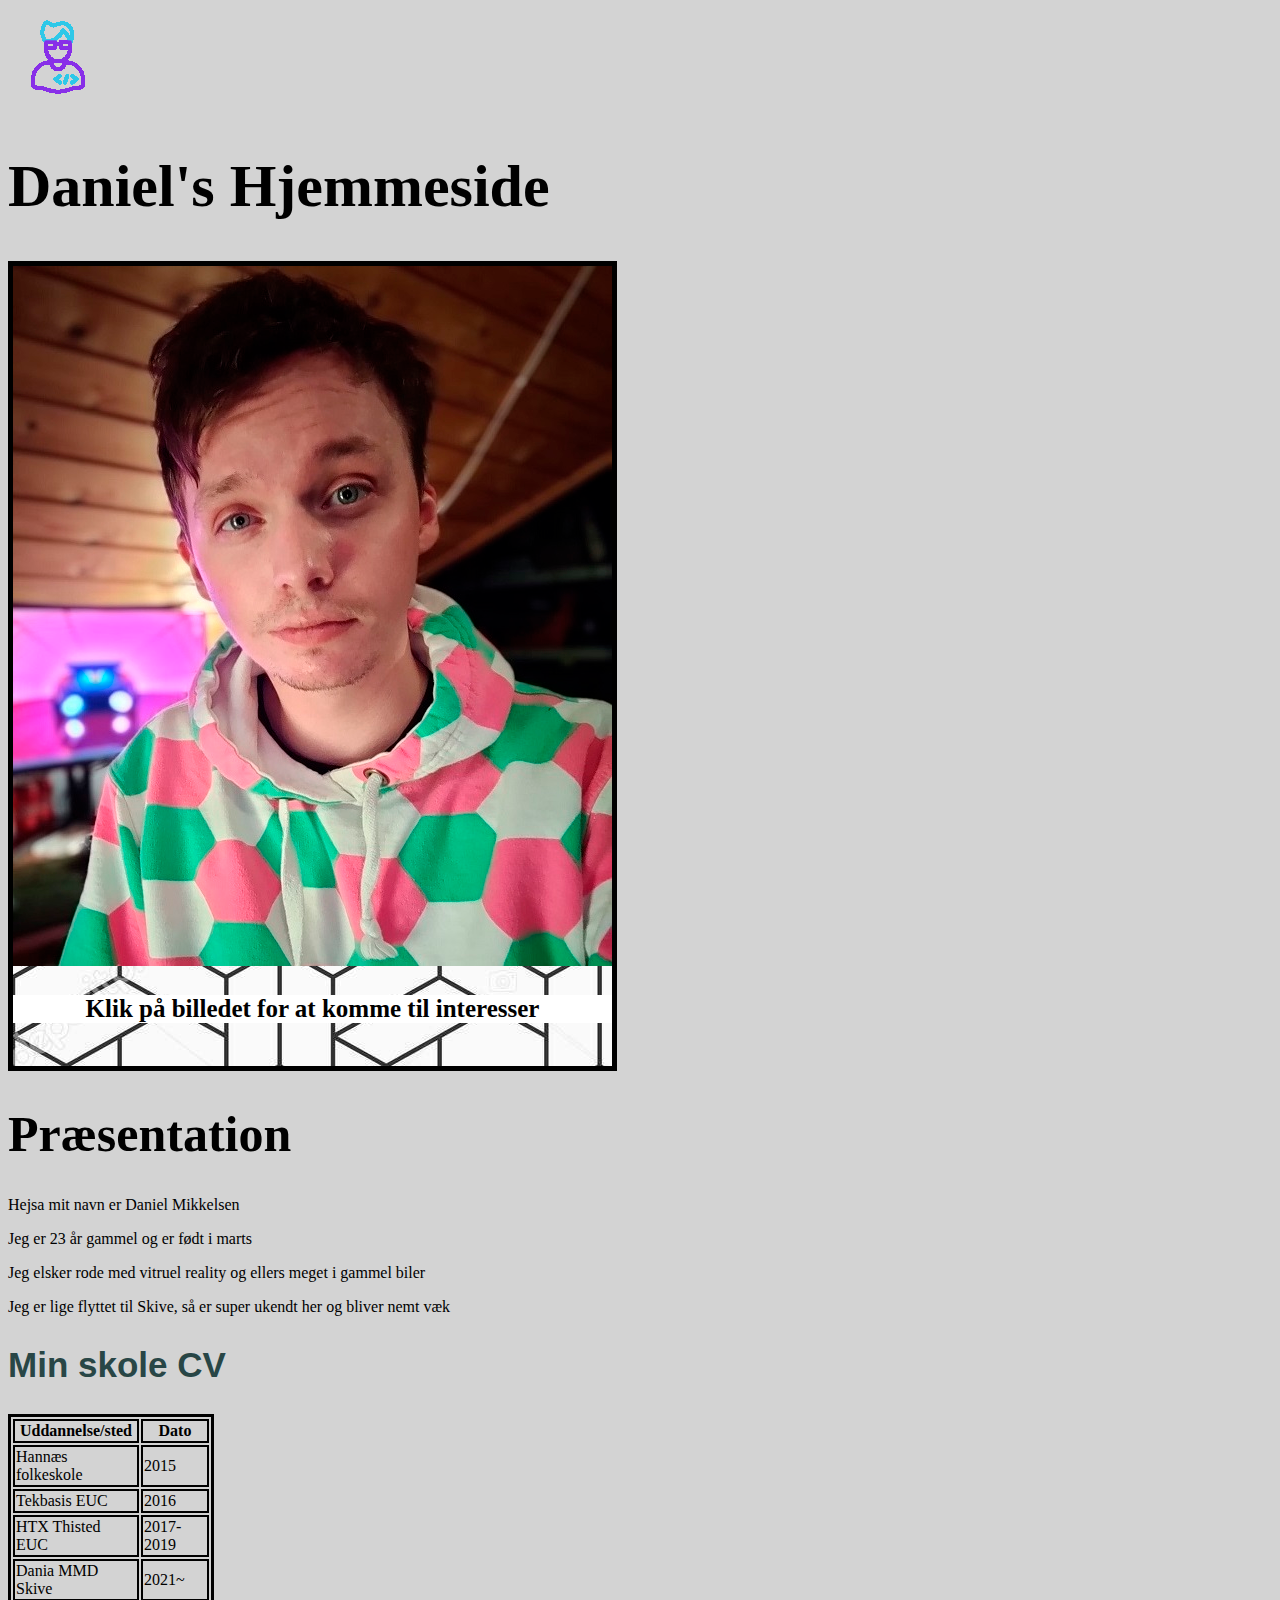
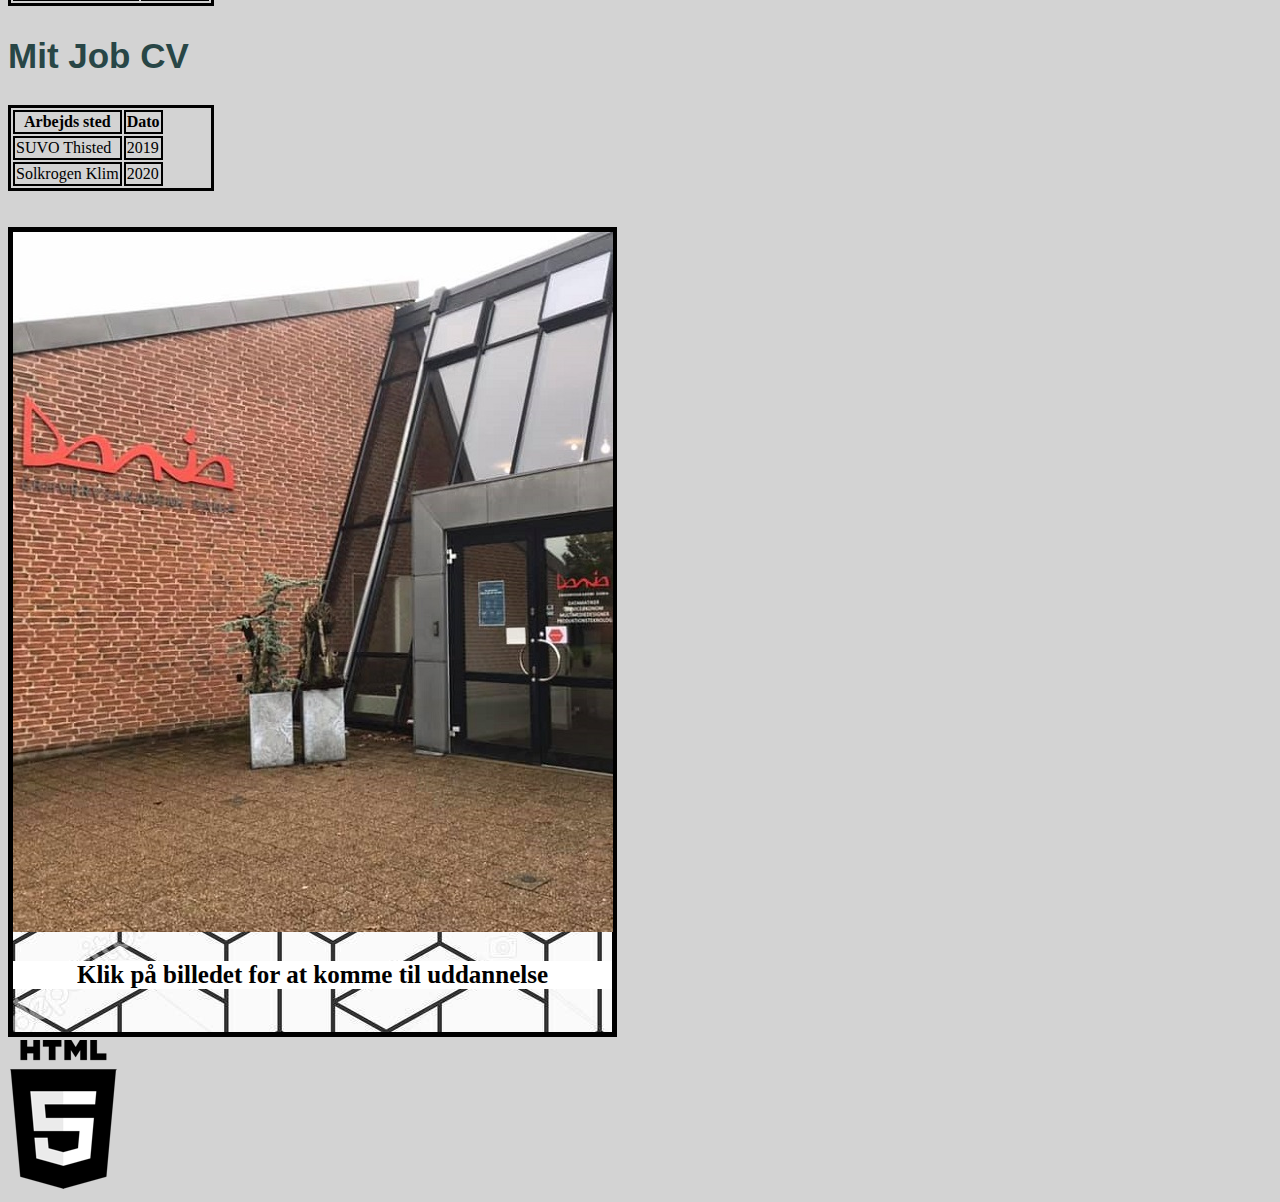
==== index.html @ 0d144928 "Update" ====
<!DOCTYPE html>
<html lang="en" dir="ltr">

<head>
  <meta charset="utf-8">
  <title>Daniels Hjemmeside</title>
  <meta name="description" content="mit cv" />
  <style>
    th,
    td {
      border: 2px solid black;
    }
  </style>
  <link rel="stylesheet" type="text/css" href="Text1.css">
</head>
<a href="Startside.html"><img src="IT.gif" alt="Tilbage til start"></a>
<h1>Daniel's Hjemmeside</h1>
<div id="div2">
<a href="Interesser.html"><img src="Selfie.jpg" alt="Selfie af Mig"> </a>
<h3 div id="div3"> Klik på billedet for at komme til interesser </h3>
</div>
<!-- Denne section er til overskifter og anden overskrifter -->
<section>
  <h1 style="font-size:50px;">Præsentation</h1>
  <p>Hejsa mit navn er Daniel Mikkelsen</p>
  <p>Jeg er 23 år gammel og er født i marts</p>
  <p>Jeg elsker rode med vitruel reality og ellers meget i gammel biler</p>
  <p>Jeg er lige flyttet til Skive, så er super ukendt her og bliver nemt væk</p>
</section>
<h2>Min skole CV</h2>

<section>
  <div id="div1">
    <table>
      <tr>
        <th> Uddannelse/sted </th>
        <th> Dato </th>
      </tr>
      <tr>
        <td> Hannæs folkeskole </td>
        <td> 2015 </td>
      </tr>
      <tr>
        <td> Tekbasis EUC </td>
        <td> 2016 </td>
      </tr>
      <tr>
        <td> HTX Thisted EUC </td>
        <td> 2017-2019 </td>
      </tr>
      <tr>
        <td> Dania MMD Skive </td>
        <td> 2021~ </td>
      </tr>
    </table>
  </div>
</section>
<section>
  <h2>Mit Job CV</h2>
  <div id="div1">
    <table>
      <tr>
        <th> Arbejds sted </th>
        <th> Dato </th>
      </tr>
      <tr>
        <td> SUVO Thisted </td>
        <td> 2019 </td>
      </tr>
      <tr>
        <td> Solkrogen Klim  </td>
        <td> 2020 </td>
      </tr>
    </table>
  </div>
</section>
<br></br>
<div id="div2">
<a href="Uddannelse.html"><img src="Dania.jpg" alt="Billede af skole"> </a>
<h3 div id="div3"> Klik på billedet for at komme til uddannelse </h3>
</div>
<img src="HTML.png" </a>
---- Text1.css ----
body {
  background-color: lightgrey;

}

h2 {
  font-size: 35px;
  color: #284646;
  font-family: sans-serif;
  /* Min farvet anden overskift */
}

h1 {
  font-size: 60px;

}

h3 {
  font-size: 25px;

}

#div1 {
    width: 200px;
    height: auto;
    border-style: solid;

}

#div2 {
  width: 599px;
  height: 800px;
  border-style: solid;
  border-width: thick;
  background-image: url(background.jpg);
}

#div3 {
  text-align: center;
  background-color: white;

}

#center {
  text-align: center;

}
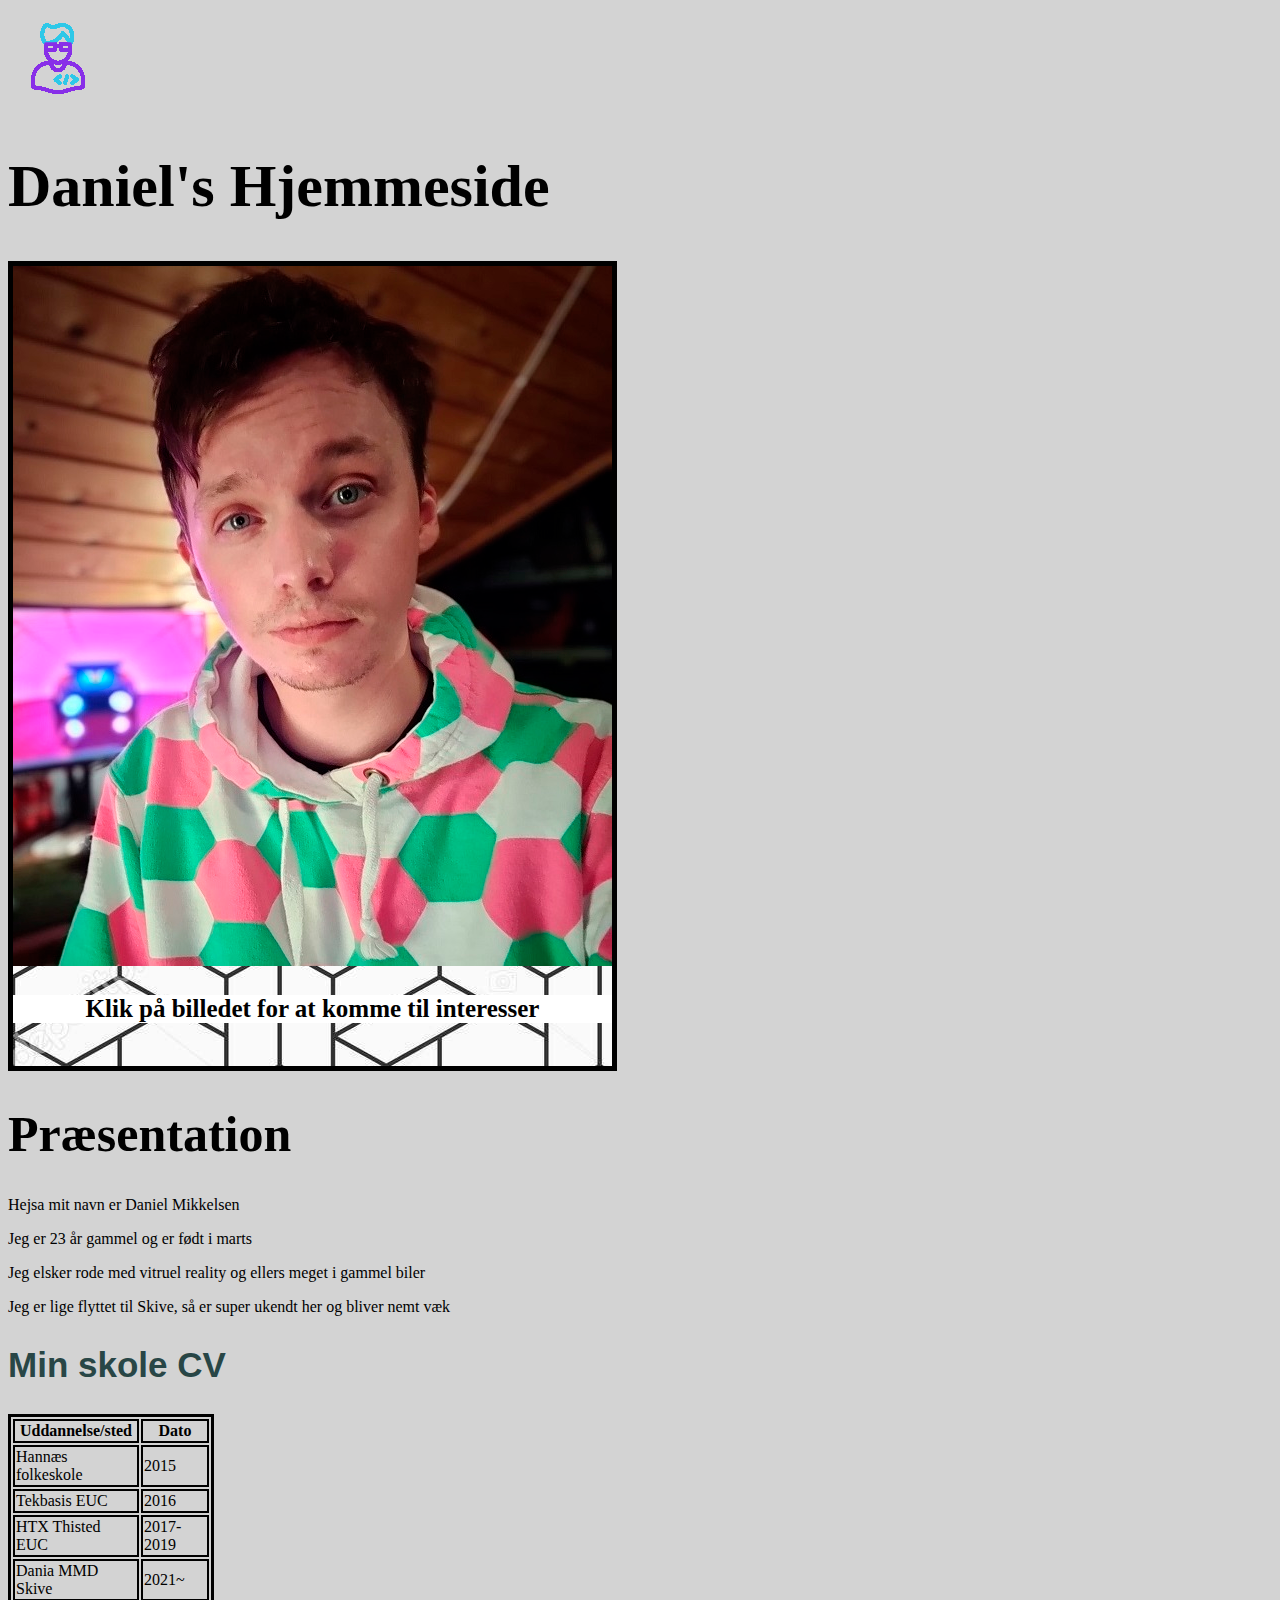
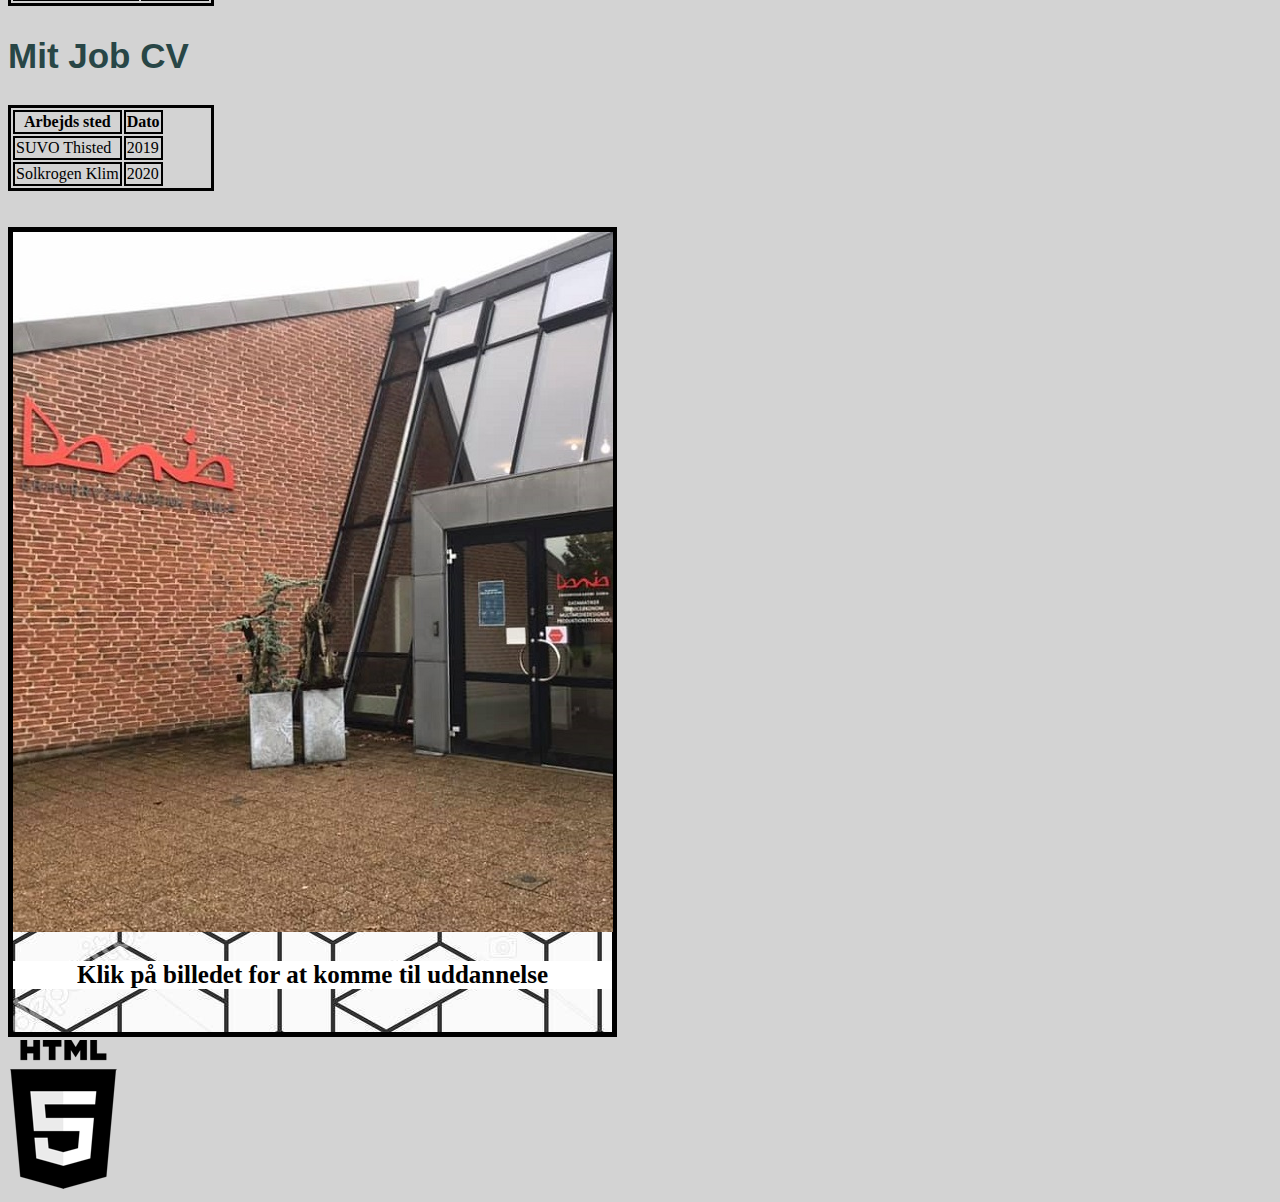
==== commit f4899c23: "Startside" ====
--- a/index.html
+++ b/index.html
@@ -13,7 +13,7 @@
   </style>
   <link rel="stylesheet" type="text/css" href="Text1.css">
 </head>
-<a href="Startside.html"><img src="IT.gif" alt="Tilbage til start"></a>
+<a href="index.html"><img src="IT.gif" alt="Tilbage til start"></a>
 <h1>Daniel's Hjemmeside</h1>
 <div id="div2">
 <a href="Interesser.html"><img src="Selfie.jpg" alt="Selfie af Mig"> </a>
